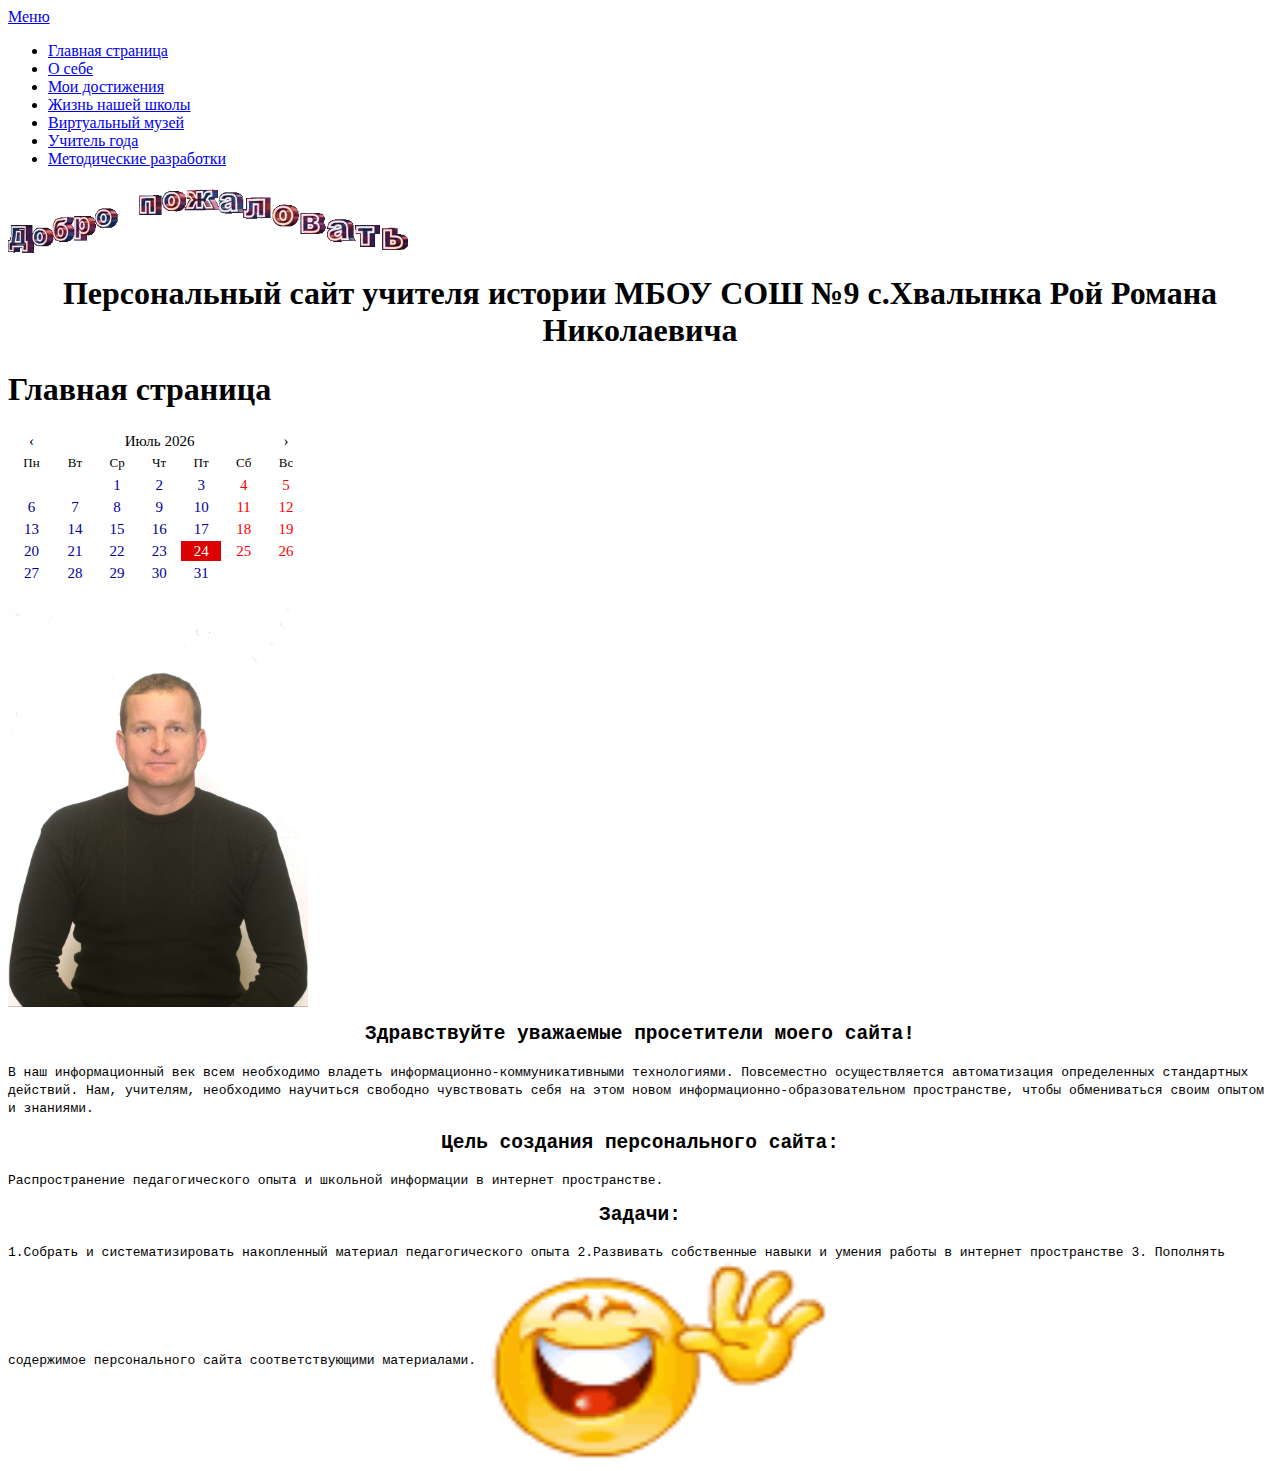
==== index.html @ b7059e07 "Add files via upload" ====
<!DOCTYPE html>
<html lang="en">
<head>
	<meta http-equiv="Content-Type" content="text/html; charset=utf-8">
	<meta name="viewport" content="width=device-width, initial-scale=1.0"/>
	<!-- <link href="https://fonts.googleapis.com/css?family=Roboto:300,400,900" rel="stylesheet"> -->
	<link rel="stylesheet" href="grid/normalize.min.css">
	<link rel="stylesheet" href="grid/grid.css">
	<link rel="stylesheet" href="jquery.jMosaic.css">
	<script type="text/javascript" src="jquery-3.3.1.min.js"></script>
	<script type="text/javascript" src="jquery.jMosaic.min.js"></script>
	<script src="https://ajax.googleapis.com/ajax/libs/jquery/1.7.1/jquery.min.js" type="text/javascript" ></script>
	<title>grid</title>
<body>
	<header class="header">
		<script type="text/javascript">
		$(document).ready(function(){
			var touch = $('#touch-menu');
		    var menu = $('.nav');
		 
		    $(touch).on('click', function(e) {
		        e.preventDefault();
		        menu.slideToggle();
		    });
		    $(window).resize(function(){
		        var wid = $(window).width();
		        if(wid > 760 && menu.is(':hidden')) {
		            menu.removeAttr('style');
		        }
		    });
		});
	</script>
</head>
<body>
	<div class="container">
		<a href="#" id="touch-menu">Меню</a>
		<nav>
			<ul class="nav clearfix">
				<li><a href="index.html">Главная страница</a></li>
							<li><a href="grid1.html">О себе</a></li>
							<li><a href="grid2.html">Мои достижения</a></li>
							<li><a href="grid3.html">Жизнь нашей школы</a></li>
							<li><a href="grid4.html">Виртуальный музей</a></li>
							<li><a href="grid5.html">Учитель года</a></li>
							<li><a href="grid6.html">Методические разработки</a></li>
							
			</ul>
		</nav>
				<section class="header_info">
					<img align="center" src="img/5.gif" alt="" width="400" height="70">
					<h1><center>Персональный сайт учителя истории МБОУ СОШ №9 с.Хвалынка Рой Романа Николаевича</center></h1>
				</section>
			</header>
<section class="pat">
	<h1>Главная страница</h1>
</section>


<section class="Photo">
	<table class="cal" id="calendar2">
  <thead>
    <tr><td>‹<td colspan="5"><td>›
    <tr><td>Пн<td>Вт<td>Ср<td>Чт<td>Пт<td>Сб<td>Вс
  <tbody>
  </table></section>
  <img align="center" src="img/00000014.jpg" alt="" width="300" height="400">

		<section class="grid">
			<tt class="tt"><h2><center>Здравствуйте уважаемые просетители моего сайта!</center></h2>В наш информационный век всем необходимо владеть информационно-коммуникативными технологиями. Повсеместно осуществляется автоматизация определенных стандартных действий. Нам, учителям, необходимо научиться свободно чувствовать себя на этом новом информационно-образовательном пространстве, чтобы обмениваться своим опытом и знаниями.</tt><tt class="tt"><h2><center>Цель создания персонального сайта:</center></h2> Распространение педагогического опыта и школьной информации в интернет пространстве.<h2><center>Задачи:</center></h2>1.Собрать и систематизировать накопленный материал педагогического опыта 2.Развивать собственные навыки и умения работы в интернет пространстве 3. Пополнять содержимое персонального сайта соответствующими материалами.</tt>
			<img align="center" src="img/byeb07.gif" alt="" width="400" height="200">
</section>
<style>
#calendar2 {
  width: 300px;
  font: monospace;
  line-height: 1.2em;
  font-size: 15px;
  text-align: center;
}
#calendar2 thead tr:last-child {
  font-size: small;
  color: #000000;
}
#calendar2 thead tr:nth-child(1) td:nth-child(2) {
  color: #000000;
}
#calendar2 thead tr:nth-child(1) td:nth-child(1):hover, #calendar2 thead tr:nth-child(1) td:nth-child(3):hover {
  cursor: pointer;
}
#calendar2 tbody td {
  color: #0000A0;
}
#calendar2 tbody td:nth-child(n+6), #calendar2 .holiday {
  color: #FF0000;
}
#calendar2 tbody td.today {
  background: rgb(220, 0, 0);
  color: #fff;
}
</style>

<script>
function Calendar2(id, year, month) {
var Dlast = new Date(year,month+1,0).getDate(),
    D = new Date(year,month,Dlast),
    DNlast = new Date(D.getFullYear(),D.getMonth(),Dlast).getDay(),
    DNfirst = new Date(D.getFullYear(),D.getMonth(),1).getDay(),
    calendar = '<tr>',
    month=["Январь","Февраль","Март","Апрель","Май","Июнь","Июль","Август","Сентябрь","Октябрь","Ноябрь","Декабрь"];
if (DNfirst != 0) {
  for(var  i = 1; i < DNfirst; i++) calendar += '<td>';
}else{
  for(var  i = 0; i < 6; i++) calendar += '<td>';
}
for(var  i = 1; i <= Dlast; i++) {
  if (i == new Date().getDate() && D.getFullYear() == new Date().getFullYear() && D.getMonth() == new Date().getMonth()) {
    calendar += '<td class="today">' + i;
  }else{
    calendar += '<td>' + i;
  }
  if (new Date(D.getFullYear(),D.getMonth(),i).getDay() == 0) {
    calendar += '<tr>';
  }
}
for(var  i = DNlast; i < 7; i++) calendar += '<td>&nbsp;';
document.querySelector('#'+id+' tbody').innerHTML = calendar;
document.querySelector('#'+id+' thead td:nth-child(2)').innerHTML = month[D.getMonth()] +' '+ D.getFullYear();
document.querySelector('#'+id+' thead td:nth-child(2)').dataset.month = D.getMonth();
document.querySelector('#'+id+' thead td:nth-child(2)').dataset.year = D.getFullYear();
if (document.querySelectorAll('#'+id+' tbody tr').length < 6) {  // чтобы при перелистывании месяцев не "подпрыгивала" вся страница, добавляется ряд пустых клеток. Итог: всегда 6 строк для цифр
    document.querySelector('#'+id+' tbody').innerHTML += '<tr><td>&nbsp;<td>&nbsp;<td>&nbsp;<td>&nbsp;<td>&nbsp;<td>&nbsp;<td>&nbsp;';
}
}
Calendar2("calendar2", new Date().getFullYear(), new Date().getMonth());
// переключатель минус месяц
document.querySelector('#calendar2 thead tr:nth-child(1) td:nth-child(1)').onclick = function() {
  Calendar2("calendar2", document.querySelector('#calendar2 thead td:nth-child(2)').dataset.year, parseFloat(document.querySelector('#calendar2 thead td:nth-child(2)').dataset.month)-1);
}
// переключатель плюс месяц
document.querySelector('#calendar2 thead tr:nth-child(1) td:nth-child(3)').onclick = function() {
  Calendar2("calendar2", document.querySelector('#calendar2 thead td:nth-child(2)').dataset.year, parseFloat(document.querySelector('#calendar2 thead td:nth-child(2)').dataset.month)+1);
}
</script>		
</body>
</html>
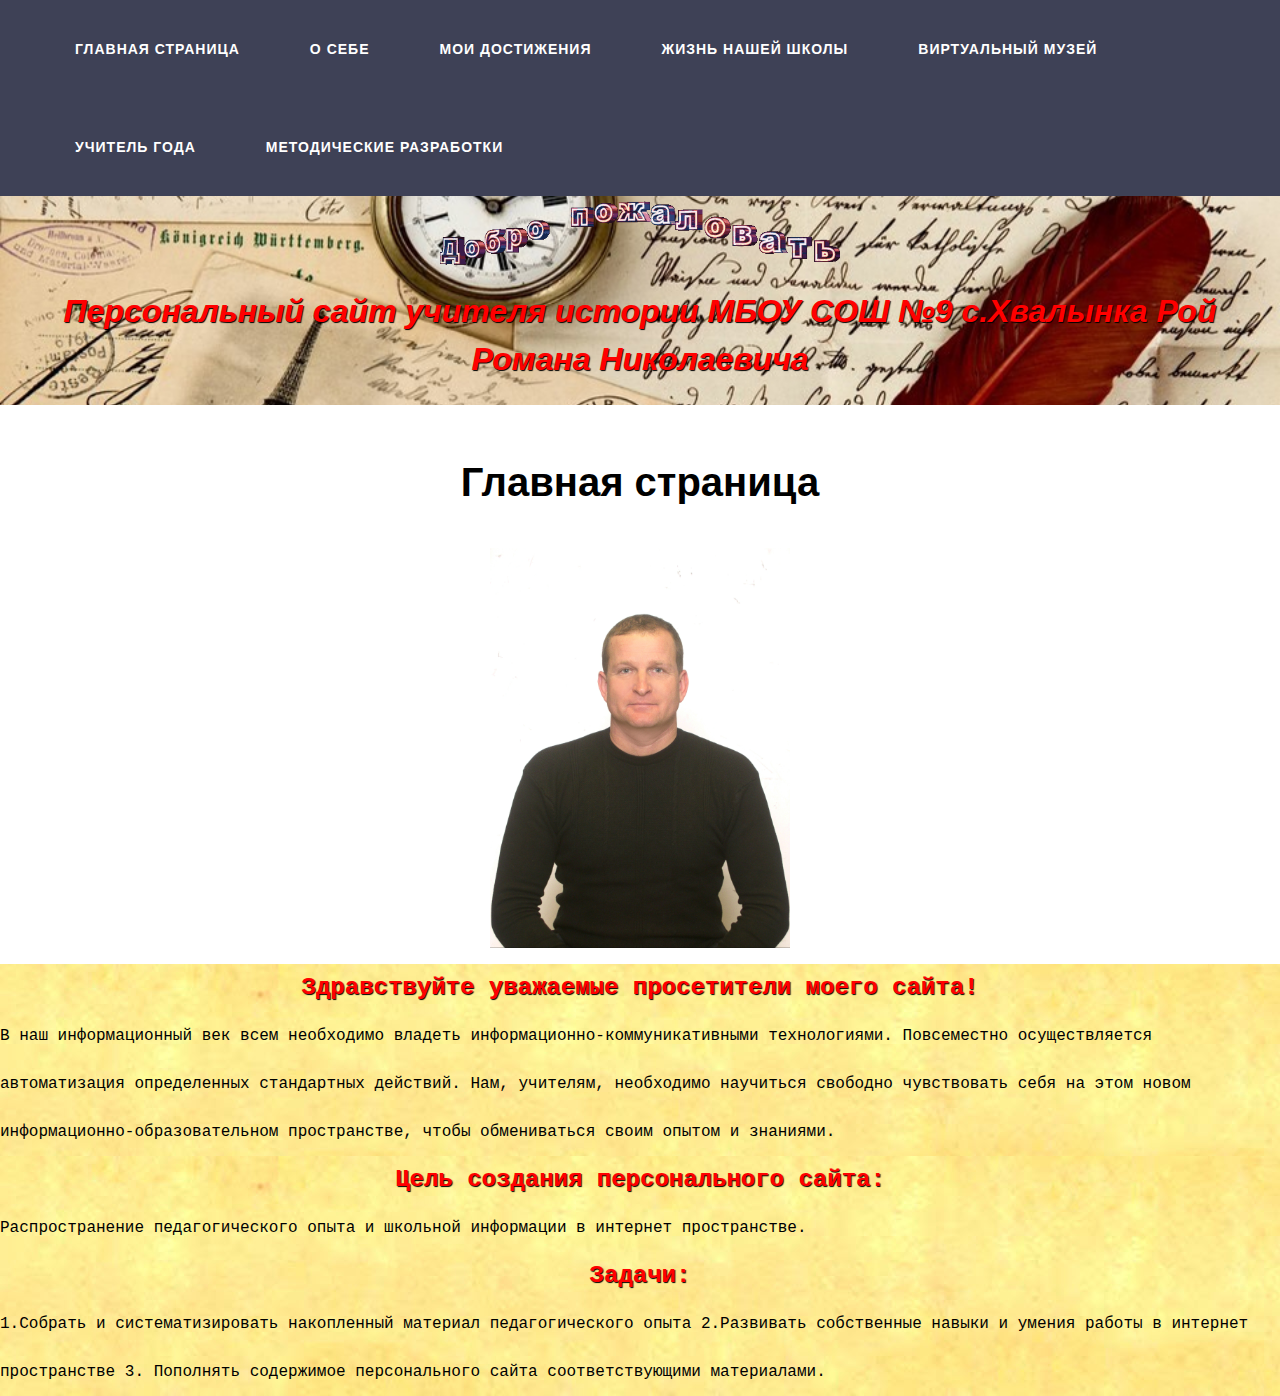
==== commit caf913b0: "Add files via upload" ====
--- a/index.html
+++ b/index.html
@@ -10,7 +10,7 @@
 	<script type="text/javascript" src="jquery-3.3.1.min.js"></script>
 	<script type="text/javascript" src="jquery.jMosaic.min.js"></script>
 	<script src="https://ajax.googleapis.com/ajax/libs/jquery/1.7.1/jquery.min.js" type="text/javascript" ></script>
-	<title>grid</title>
+	<title>Главная страница &mdash; Р. Н. Рой</title>
 <body>
 	<header class="header">
 		<script type="text/javascript">
@@ -37,13 +37,12 @@
 		<nav>
 			<ul class="nav clearfix">
 				<li><a href="index.html">Главная страница</a></li>
-							<li><a href="grid1.html">О себе</a></li>
-							<li><a href="grid2.html">Мои достижения</a></li>
-							<li><a href="grid3.html">Жизнь нашей школы</a></li>
-							<li><a href="grid4.html">Виртуальный музей</a></li>
-							<li><a href="grid5.html">Учитель года</a></li>
-							<li><a href="grid6.html">Методические разработки</a></li>
-							
+				<li><a href="grid1.html">О себе</a></li>
+				<li><a href="grid2.html">Мои достижения</a></li>
+				<li><a href="grid3.html">Жизнь нашей школы</a></li>
+				<li><a href="grid4.html">Виртуальный музей</a></li>
+				<li><a href="grid5.html">Учитель года</a></li>
+				<li><a href="grid6.html">Методические разработки</a></li>
 			</ul>
 		</nav>
 				<section class="header_info">
@@ -56,18 +55,17 @@
 </section>
 
 
-<section class="Photo">
+<!-- <section class="Photo">
 	<table class="cal" id="calendar2">
   <thead>
     <tr><td>‹<td colspan="5"><td>›
     <tr><td>Пн<td>Вт<td>Ср<td>Чт<td>Пт<td>Сб<td>Вс
   <tbody>
-  </table></section>
+  </table></section> -->
   <img align="center" src="img/00000014.jpg" alt="" width="300" height="400">
 
 		<section class="grid">
 			<tt class="tt"><h2><center>Здравствуйте уважаемые просетители моего сайта!</center></h2>В наш информационный век всем необходимо владеть информационно-коммуникативными технологиями. Повсеместно осуществляется автоматизация определенных стандартных действий. Нам, учителям, необходимо научиться свободно чувствовать себя на этом новом информационно-образовательном пространстве, чтобы обмениваться своим опытом и знаниями.</tt><tt class="tt"><h2><center>Цель создания персонального сайта:</center></h2> Распространение педагогического опыта и школьной информации в интернет пространстве.<h2><center>Задачи:</center></h2>1.Собрать и систематизировать накопленный материал педагогического опыта 2.Развивать собственные навыки и умения работы в интернет пространстве 3. Пополнять содержимое персонального сайта соответствующими материалами.</tt>
-			<img align="center" src="img/byeb07.gif" alt="" width="400" height="200">
 </section>
 <style>
 #calendar2 {
--- a/grid/grid.css
+++ b/grid/grid.css
@@ -0,0 +1,365 @@
+html {
+
+	line-height: 1.5rem;
+	font-size: 16px;
+}
+
+* {
+
+  box-sizing: border-box;
+  -webkit-box-sizing: border-box;
+  -moz-box-sizing: border-box;
+  margin: 0px auto;
+}
+
+
+body {
+
+	font-family: 'Roboto', sans-serif;
+	font-size: inherit;
+	line-height: 3rem;	
+
+	display: grid;
+	grid-template-columns: 1fr;
+	grid-template-rows: auto;
+	grid-row-gap: 1rem;
+	
+  background-size: 100%;
+
+	
+	margin: 0;
+	padding: 0;
+}
+
+/*.header_menu {
+  display: grid;
+  grid-template-columns: 1fr 1fr 1fr;
+}*/
+.header {
+  background-image: url(../img/6_5.jpg);
+  background-size: 100%;
+}
+
+.header_info {
+	display: grid;
+  grid-template-columns: repeat(minmax(200px, 1fr));
+	color: red;
+	justify-content: center;
+	font-style: italic;	
+	text-shadow: 1px 1px 1px #000000;
+
+}
+
+
+
+
+
+
+
+
+
+
+.pat {
+	display: grid;
+	justify-content: center;
+
+  /*background-image: url(../img/0_d0af4_4d7a4eda_orig.png);*/
+}
+
+
+
+
+.grid{
+	display: grid;
+	grid-template-columns: 1fr;  
+  /*	margin-bottom: 5px;
+	grid-gap: 10px;
+	padding: 1%;*/ 
+}
+tt{
+  background-image: url(../img/hinh-nen-slide-dep-3_023215415.jpeg);
+}
+h2 { 
+  text-shadow: 1px 1px 1px #000000;
+  color: red;
+}
+.cal {
+  background-image: url(../img/windows-8.1-orange-wallpaper-32-for-desktop-background.jpg.png);
+  border-radius: 10px;
+}
+.Photo {
+  display: grid;
+/* grid-template-rows: 60px 1fr 60px;*/
+ grid-template-columns: 20% 1fr 20%;
+grid-gap: 2vw;
+margin: 10px;
+
+}
+/*.Photo > div {
+  font-size: 5vw;
+  padding: .5em;
+
+  text-align: center;
+}*/
+
+/*.auto-fit {grid-template-columns: repeat(auto-fit, minmax(100px, 1fr));}*/
+
+
+
+
+
+              /*grid1*/
+
+.giv {
+  text-align: center;
+}
+
+
+.text {
+  display: grid;
+  grid-template-columns: 1fr;
+  padding-top: 10px;
+  text-align: center;
+  color:
+  font-style: italic; 
+  text-shadow: 2px;
+  font-size: 20px;
+
+}
+b{
+  color: red;
+
+}
+
+.grid1 {
+
+	display: grid;
+	grid-template-columns: 250px;
+	grid-template-rows: 50px;
+
+}
+
+
+
+
+
+
+                /*grid2*/
+
+/*.photo {
+  margin-right: -15px;
+  margin-left: -15px;
+  display: grid;
+  grid-template-columns: 1fr 1fr 1fr;
+  grid-gap: 40px;
+}*/
+
+.photo {
+  display: grid;
+  grid-template-columns: 1fr;
+  grid-gap: 2vw;
+}
+
+.photo > div {
+font-size: 5vw;
+padding: .5em;
+background: gold;
+text-align: center;
+}
+/*.pata {
+  background-image: url(../img/3398175-patterns-blue-white-black.jpg);
+
+}*/
+
+
+
+
+
+
+              /*grid3*/ 
+/*.grid3 {
+  display: grid;
+  grid-template-columns: repeat(auto-fit, minmax(200px, 1fr));
+  grid-gap: 1rem;
+}*/
+
+
+
+
+
+
+
+               /* grid4*/
+.pat{
+  display: grid;
+  grid-template-columns: 1fr;
+  padding-top: 10px;
+  text-align: center;
+  color:
+  font-style: italic; 
+  text-shadow: 2px;
+  font-size: 20px;
+}
+
+
+.slka {
+  display: grid;
+  grid-template-columns: 1fr;
+  padding-top: 30px;
+  text-align: center;
+  color:
+  font-style: italic; 
+  text-shadow: 20px;
+  font-size: 30px;
+}
+
+.fon
+{
+  background-image: url(../img/7dbc0afc28cca81fW9XTVWSNsiyQ1u7v.jpg);
+  background-size: 100%;
+}
+
+a {
+  display: inline-block;
+  text-decoration: none;
+  text-transform: uppercase;
+  letter-spacing: 1px;
+  margin: 15px 25px;
+  padding: 15px 20px;
+  font-size: 20px;
+  font-weight: bold;
+  font-family: 'Montserrat', sans-serif;
+  transition: 0.4s ease-in-out;
+}
+
+
+.slka a {
+  border-radius: 10px;
+  background: #E8CCB5;
+  color: #B05151;
+  padding: 15px 30px;
+  position: relative;
+  box-shadow: 2px 2px 3px rgba(0,0,0,0.3);
+}
+.slka a:before, .eight a:after {
+  content: "";
+  display: inline-block;
+  position: absolute;
+  top: calc(50% - 5px);
+  width: 10px;
+  height: 10px;
+  border-radius: 50%;
+  background: #F58262;
+  box-shadow: inset 0 -2px 0 #B05151;
+  opacity: 0;
+  transition: .5s ease-in-out;
+}
+.eight a:before {left: 13px;}
+.eight a:after {right: 13px;}
+.eight a:hover:before, .eight a:hover:after {opacity: 1;}
+
+
+                      /* grid5*/
+ 
+.video {
+ 
+  display: grid;
+  grid-template-columns: repeat(auto-fit, minmax(150px, 1fr));
+  }
+
+.video1 {
+  display: grid;
+  grid-template-columns: repeat(auto-fit, minmax(150px, 1fr));
+}
+
+                      /* grid6*/
+
+
+#more{display: none;}
+/**/
+/*
+.demfon{
+ background: #F4A460;
+
+}*/
+
+
+
+
+
+
+body {
+  height: 100%;
+/*  font: 14px/24px Arial, Tahoma, sans-serif;*/
+
+}
+ol, ul {list-style: none;}
+* {
+ /* margin: 0;*/
+ /* padding: 0;*/
+  /*outline: none;*/
+
+/*  -webkit-box-sizing: border-box;
+  -moz-box-sizing: border-box;
+  box-sizing: border-box;*/
+}
+
+a, a:hover {text-decoration: none;}
+
+
+.clearfix:before,
+.clearfix:after {
+  content: " ";
+  display: table;
+}
+.clearfix:after {clear: both;}
+
+.left {float:left;}
+.right {float:right;}
+.text-right {text-align: right;}
+
+.container {
+  max-width: 2000px;
+  margin: 0 auto;
+}
+
+.nav,
+#touch-menu {
+  background: #3e4156;
+}
+.nav li {float: left;}
+.nav li a,
+#touch-menu {
+  display: block;
+  padding: 10px 10px;
+  font-weight: bold;
+  font-size: 14px;
+  color: #fff;
+}
+.nav li a:hover,
+#touch-menu:hover {
+  background: #515572;
+}
+
+#touch-menu {display: none;}
+
+@media (max-width: 768px) {
+  .nav {display: none;}
+  .nav li {float: none;}
+  .nav li a {
+    border-top: 1px solid #eee;
+    border-left: 3px solid transparent;
+    background: #fff;
+    color: #666;
+  }
+  .nav li:first-child a {border-top: none;}
+  .nav li a:hover {
+    background: #f0f0f0;
+    color: #444;
+    border-left: 3px solid #515572;
+  }
+  #touch-menu {display: block;}
+}
+
+
+
